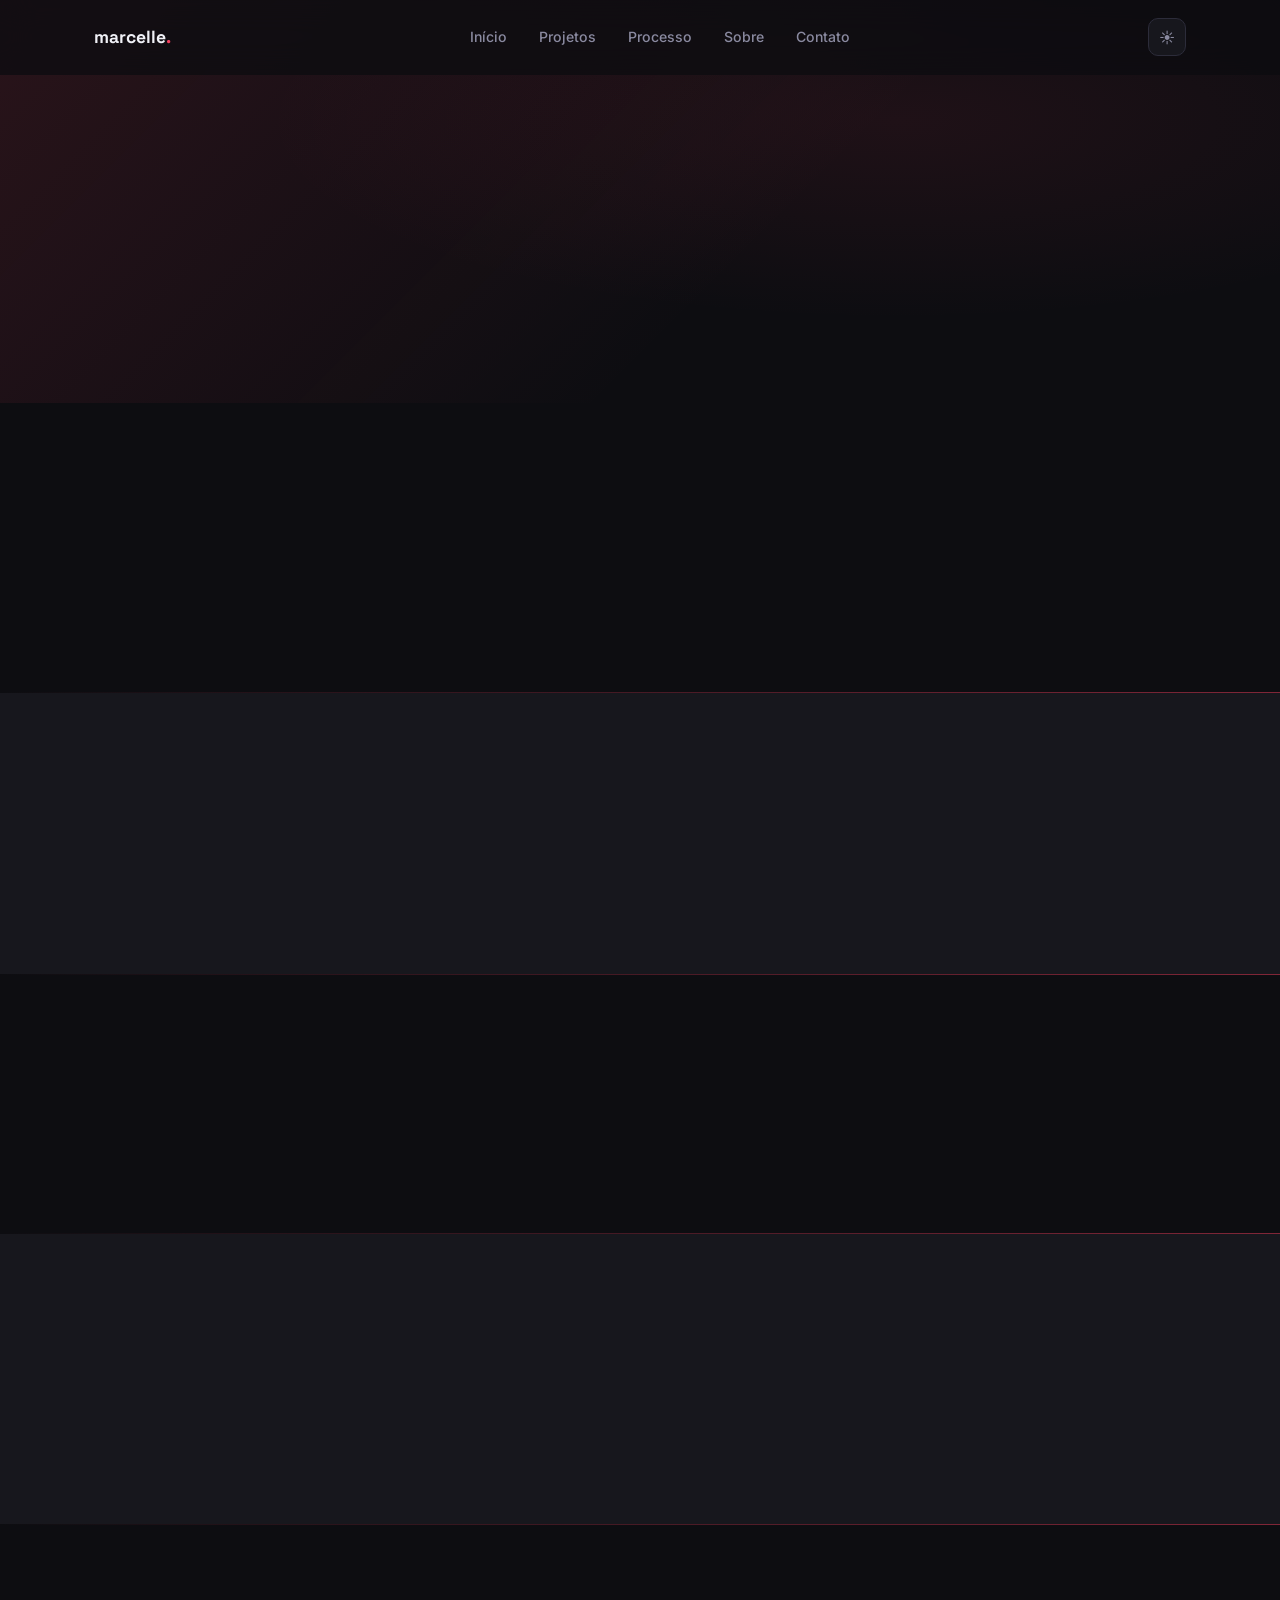
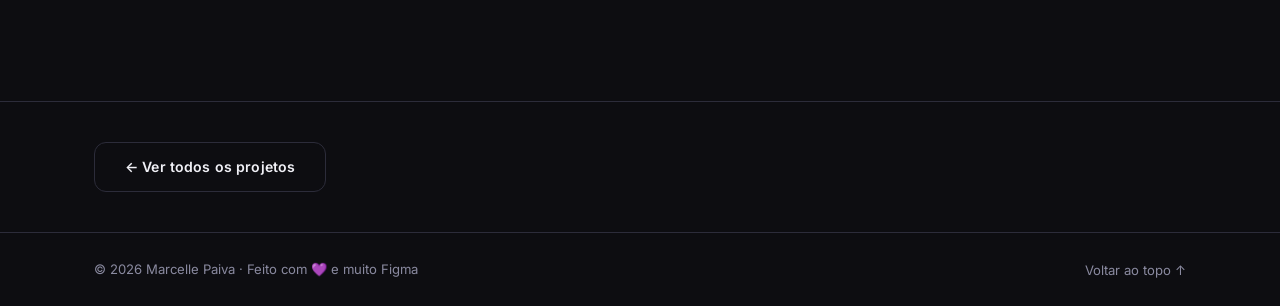
==== projeto.html @ a9ca5084 "Add files via upload" ====
<!DOCTYPE html>
<html lang="pt-BR" data-theme="dark">
<head>
  <meta charset="UTF-8" />
  <meta name="viewport" content="width=device-width, initial-scale=1.0" />
  <title>Projeto — Marcelle Paiva</title>
  <meta name="description" content="Estudo de caso detalhado por Marcelle Paiva, UX/UI Designer." />
  <link rel="stylesheet" href="style.css" />
  <link rel="stylesheet" href="projeto.css" />
</head>
<body>

<!-- ======= HEADER ======= -->
<header id="header">
  <div class="container">
    <div class="nav-inner">
      <a href="index.html" class="nav-logo">marcelle<span>.</span></a>
      <ul class="nav-links">
        <li><a href="index.html#inicio">Início</a></li>
        <li><a href="index.html#projetos">Projetos</a></li>
        <li><a href="index.html#processo">Processo</a></li>
        <li><a href="index.html#sobre">Sobre</a></li>
        <li><a href="index.html#contato">Contato</a></li>
      </ul>
      <div class="nav-right">
        <button class="theme-toggle" id="theme-toggle" aria-label="Alternar tema">
          <span id="theme-icon">☀️</span>
        </button>
        <button class="nav-hamburger" id="nav-hamburger" aria-label="Menu">☰</button>
      </div>
    </div>
    <nav class="nav-mobile" id="nav-mobile" aria-label="Menu mobile">
      <a href="index.html#inicio">Início</a>
      <a href="index.html#projetos">Projetos</a>
      <a href="index.html#processo">Processo</a>
      <a href="index.html#sobre">Sobre</a>
      <a href="index.html#contato">Contato</a>
    </nav>
  </div>
</header>

<!-- ======= PAGE CONTENT ======= -->
<main id="projeto-main">

  <!-- 1. COVER — título + galeria de telas em destaque -->
  <section id="proj-cover" class="proj-cover">
    <div class="proj-cover-bg" id="proj-cover-bg"></div>
    <div class="container proj-cover-inner">
      <a href="index.html#projetos" class="proj-back fade-in" id="proj-back">
        <span>←</span> Voltar aos projetos
      </a>
      <span class="section-tag fade-in d1" id="proj-category"></span>
      <h1 class="proj-title fade-in d2" id="proj-title"></h1>
      <p class="proj-tagline fade-in d3" id="proj-tagline"></p>
    </div>
    <!-- Carrossel de telas no lugar da capa -->
    <div class="proj-cover-solution fade-in d3" id="proj-cover-solution">
      <!-- solution gallery injected here by JS -->
    </div>
  </section>

  <!-- 2. RESULTADO & IMPACTO (resumo com métricas) -->
  <section class="proj-impact">
    <div class="container">
      <div class="impact-card fade-in">
        <span class="impact-label">✦ Resultado &amp; Impacto</span>
        <p class="impact-text" id="proj-impact"></p>
        <div class="impact-metrics" id="proj-metrics"></div>
        <div id="proj-figma-top" class="impact-figma-btn-wrap" style="display:none;"></div>
      </div>
    </div>
  </section>

  <!-- DIVIDER -->
  <div class="divider"></div>

  <!-- 3. MELHORIAS ALCANÇADAS (resultados detalhados) -->
  <section class="proj-results">
    <div class="container">
      <span class="section-tag fade-in">✦ Resultados</span>
      <h2 class="section-title fade-in d1">Melhorias Alcançadas</h2>
      <div class="results-list" id="proj-results-list">
        <!-- items injected by JS -->
      </div>
    </div>
  </section>

  <!-- DIVIDER -->
  <div class="divider"></div>

  <!-- 4. CONTEXTO + PROBLEMA + OBJETIVO -->
  <section class="proj-overview">
    <div class="container proj-overview-grid">

      <div class="proj-block fade-in">
        <span class="proj-block-label">🧭 Contexto</span>
        <p class="proj-block-text" id="proj-context"></p>
      </div>

      <div class="proj-block fade-in d1">
        <span class="proj-block-label">⚠️ Problema</span>
        <p class="proj-block-text" id="proj-problem"></p>
      </div>

      <div class="proj-block fade-in d2">
        <span class="proj-block-label">🎯 Objetivo</span>
        <p class="proj-block-text" id="proj-objective"></p>
      </div>

    </div>
  </section>

  <!-- DIVIDER -->
  <div class="divider"></div>

  <!-- 5. PROCESSO -->
  <section class="proj-process">
    <div class="container">
      <span class="section-tag fade-in">✦ Processo</span>
      <h2 class="section-title fade-in d1">Passo a Passo</h2>
      <div class="process-steps" id="proj-steps">
        <!-- steps injected by JS -->
      </div>
    </div>
  </section>

  <!-- DIVIDER -->
  <div class="divider"></div>

  <!-- 6. APRENDIZADOS (opcional) -->
  <section class="proj-learnings" id="proj-learnings-section" style="display:none">
    <div class="container">
      <span class="section-tag fade-in">✦ Aprendizados</span>
      <h2 class="section-title fade-in d1">O que este projeto me ensinou</h2>
      <div class="learnings-list" id="proj-learnings-list">
        <!-- items injected by JS -->
      </div>
    </div>
  </section>

  <!-- DIVIDER -->
  <div class="divider" id="proj-learnings-divider" style="display:none"></div>

  <!-- 7. FERRAMENTAS + LINK EXTERNO -->
  <section class="proj-footer-row">
    <div class="container proj-footer-inner">
      <div class="proj-tools-wrap fade-in">
        <span class="proj-block-label">🛠️ Ferramentas</span>
        <div class="proj-tools" id="proj-tools"></div>
      </div>
      <div class="proj-cta-wrap fade-in d1" id="proj-cta-wrap">
        <!-- external link injected by JS -->
      </div>
    </div>
  </section>

  <!-- NAVIGATION BETWEEN PROJECTS -->
  <section class="proj-nav-row">
    <div class="container proj-nav-inner">
      <a href="index.html#projetos" class="proj-nav-back btn btn-outline">
        ← Ver todos os projetos
      </a>
      <div class="proj-nav-others" id="proj-nav-others">
        <!-- other project links injected by JS -->
      </div>
    </div>
  </section>

</main>

<!-- ======= FOOTER ======= -->
<footer>
  <div class="container">
    <div class="footer-inner">
      <span class="footer-text">© 2026 Marcelle Paiva · Feito com 💜 e muito Figma</span>
      <button class="back-top" id="back-top">Voltar ao topo ↑</button>
    </div>
  </div>
</footer>

<script src="script.js"></script>
<script src="projeto.js"></script>
</body>
</html>
---- style.css ----
/* =============================================
   PORTFOLIO UX/UI — style.css
   ============================================= */
@import url('https://fonts.googleapis.com/css2?family=Inter:wght@300;400;500;600&family=Space+Grotesk:wght@500;600;700&display=swap');

/* === TOKENS === */
:root {
  --accent: #F43F5E;
  --accent-h: #FB7185;
  --font-body: 'Inter', sans-serif;
  --font-head: 'Space Grotesk', sans-serif;
  --ease: 0.3s ease;
}
[data-theme="dark"] {
  --bg: #0D0D11; --surface: #17171D; --surface2: #1F1F28;
  --border: #2C2C3A; --text: #F0F0F6; --muted: #8A8AA0; --subtle: #56566E;
}
[data-theme="light"] {
  --bg: #F7F7FA; --surface: #FFFFFF; --surface2: #EDEDF3;
  --border: #E0E0EC; --text: #111118; --muted: #5C5C74; --subtle: #9898B0;
}

/* === RESET === */
*,*::before,*::after { margin:0; padding:0; box-sizing:border-box; }
html { scroll-behavior:smooth; }
body { font-family:var(--font-body); background:var(--bg); color:var(--text); line-height:1.6; overflow-x:hidden; transition:background var(--ease),color var(--ease); }
img { max-width:100%; display:block; }
a { color:inherit; text-decoration:none; }
button { cursor:pointer; border:none; background:none; font-family:inherit; }
h1,h2,h3,h4 { font-family:var(--font-head); letter-spacing:-0.02em; line-height:1.15; }

/* === UTILITIES === */
.container { max-width:1140px; margin:0 auto; padding:0 24px; }
.section-tag { font-size:.72rem; font-weight:600; letter-spacing:.12em; text-transform:uppercase; color:var(--accent); display:block; margin-bottom:10px; }
.section-title { font-size:clamp(1.8rem,3.5vw,2.6rem); font-weight:700; margin-bottom:14px; }
.section-desc { color:var(--muted); font-size:1rem; line-height:1.8; max-width:500px; }

.btn { display:inline-flex; align-items:center; gap:8px; padding:13px 30px; border-radius:12px; font-size:.88rem; font-weight:600; transition:all var(--ease); font-family:var(--font-body); border:none; cursor:pointer; letter-spacing:.01em; }
.btn-primary { background:var(--accent); color:#fff; box-shadow:0 4px 18px rgba(244,63,94,.3); }
.btn-primary:hover { background:var(--accent-h); transform:translateY(-3px); box-shadow:0 10px 30px rgba(244,63,94,.45); }
.btn-primary:active { transform:translateY(-1px); box-shadow:0 4px 12px rgba(244,63,94,.3); }
.btn-outline { background:transparent; color:var(--text); border:1.5px solid var(--border); }
.btn-outline:hover { border-color:var(--accent); color:var(--accent); transform:translateY(-3px); background:rgba(244,63,94,.05); }
.btn-outline:active { transform:translateY(-1px); }

/* === HEADER === */
header { position:fixed; top:0; left:0; right:0; z-index:100; padding:18px 0; background:rgba(13,13,17,.75); backdrop-filter:blur(16px); border-bottom:1px solid transparent; transition:all var(--ease); }
[data-theme="light"] header { background:rgba(247,247,250,.85); }
header.scrolled { border-bottom-color:var(--border); padding:13px 0; }
.nav-inner { display:flex; align-items:center; justify-content:space-between; }
.nav-logo { font-family:var(--font-head); font-size:1.1rem; font-weight:700; }
.nav-logo span { color:var(--accent); }
.nav-links { list-style:none; display:flex; gap:32px; }
.nav-links a { font-size:.88rem; color:var(--muted); font-weight:500; position:relative; transition:color var(--ease); }
.nav-links a::after { content:''; position:absolute; bottom:-4px; left:0; right:0; height:1.5px; background:var(--accent); transform:scaleX(0); transition:transform .25s ease; }
.nav-links a:hover,.nav-links a.active { color:var(--text); }
.nav-links a:hover::after,.nav-links a.active::after { transform:scaleX(1); }
.nav-right { display:flex; align-items:center; gap:10px; }
.theme-toggle { width:38px; height:38px; border-radius:10px; background:var(--surface); border:1.5px solid var(--border); color:var(--muted); display:flex; align-items:center; justify-content:center; font-size:.95rem; transition:all var(--ease); }
.theme-toggle:hover { border-color:var(--accent); color:var(--accent); transform:rotate(20deg); }
.nav-hamburger { display:none; width:38px; height:38px; border-radius:10px; background:var(--surface); border:1.5px solid var(--border); color:var(--text); align-items:center; justify-content:center; font-size:1rem; }
.nav-mobile { display:none; flex-direction:column; gap:4px; padding:12px 24px 18px; border-top:1px solid var(--border); margin-top:12px; }
.nav-mobile.open { display:flex; }
.nav-mobile a { padding:10px 14px; border-radius:8px; color:var(--muted); font-size:.88rem; font-weight:500; transition:all var(--ease); }
.nav-mobile a:hover { background:var(--surface); color:var(--text); }

/* === HERO === */
#inicio { min-height:100vh; display:flex; align-items:center; padding:120px 0 80px; position:relative; overflow:hidden; }
.hero-glow { position:absolute; width:700px; height:700px; border-radius:50%; background:radial-gradient(circle,rgba(244,63,94,.07) 0%,transparent 70%); top:50%; left:50%; transform:translate(-50%,-50%); pointer-events:none; }

/* Hero two-column layout */
.hero-layout { display:flex; align-items:center; justify-content:space-between; gap:48px; }
.hero-content { flex:1; }

/* Circular profile photo in hero */
.hero-photo-wrap { flex-shrink:0; display:flex; align-items:center; justify-content:center; }
.hero-photo-ring {
  padding:4px;
  border-radius:50%;
  background:linear-gradient(135deg, var(--accent), #BE123C, #FCA5A5);
  box-shadow:0 0 40px rgba(244,63,94,.3);
  animation:ring-pulse 3s ease-in-out infinite;
}
@keyframes ring-pulse {
  0%,100%{box-shadow:0 0 30px rgba(244,63,94,.25)}
  50%{box-shadow:0 0 55px rgba(244,63,94,.45)}
}
.hero-photo {
  width:280px; height:280px;
  border-radius:50%;
  overflow:hidden;
  background:var(--surface2);
  border:4px solid var(--bg);
  display:flex; align-items:center; justify-content:center;
}
.hero-photo img { width:100%; height:100%; object-fit:cover; object-position:center top; display:block; }
.photo-fallback {
  width:100%; height:100%;
  background:linear-gradient(135deg,var(--accent),#BE123C);
  display:flex; align-items:center; justify-content:center;
  font-family:var(--font-head); font-size:3rem; font-weight:700; color:#fff;
}

.hero-badge { display:inline-flex; align-items:center; gap:8px; background:var(--surface); border:1.5px solid var(--border); border-radius:50px; padding:6px 16px 6px 10px; font-size:.78rem; color:var(--muted); margin-bottom:28px; }
.hero-dot { width:8px; height:8px; border-radius:50%; background:#22C55E; flex-shrink:0; animation:pulse-g 2s infinite; }
@keyframes pulse-g { 0%,100%{box-shadow:0 0 0 0 rgba(34,197,94,.4)}50%{box-shadow:0 0 0 6px rgba(34,197,94,0)} }
.hero-title { font-size:clamp(2.4rem,5vw,4.4rem); font-weight:700; line-height:1.06; margin-bottom:12px; letter-spacing:-0.03em; }
.hero-title .hi { color:var(--accent); background:linear-gradient(135deg,var(--accent),#FCA5A5); -webkit-background-clip:text; -webkit-text-fill-color:transparent; background-clip:text; }
.hero-role { font-size:.95rem; color:var(--muted); margin-bottom:16px; display:flex; align-items:center; gap:8px; flex-wrap:wrap; }
.role-sep { color:var(--accent); }
.hero-desc { color:var(--muted); font-size:1rem; line-height:1.85; max-width:480px; margin-bottom:22px; }
/* Hero skill tags */
.hero-tags { display:flex; gap:8px; flex-wrap:wrap; margin-bottom:32px; }
.hero-tag { background:rgba(244,63,94,.1); border:1px solid rgba(244,63,94,.25); color:var(--accent); font-size:.75rem; font-weight:600; padding:5px 14px; border-radius:50px; letter-spacing:.02em; transition:all var(--ease); }
.hero-tag:hover { background:rgba(244,63,94,.2); transform:translateY(-1px); }
.hero-actions { display:flex; gap:12px; flex-wrap:wrap; }
.hero-scroll { position:absolute; bottom:36px; left:50%; transform:translateX(-50%); display:flex; flex-direction:column; align-items:center; gap:6px; color:var(--subtle); font-size:.7rem; letter-spacing:.1em; text-transform:uppercase; animation:bob 2s infinite; }
@keyframes bob { 0%,100%{transform:translateX(-50%) translateY(0)}50%{transform:translateX(-50%) translateY(8px)} }

/* === PROJECTS === */
#projetos { padding:100px 0; }
.projects-header { display:flex; align-items:flex-end; justify-content:space-between; flex-wrap:wrap; gap:20px; margin-bottom:56px; }
.projects-grid { display:grid; grid-template-columns:repeat(auto-fill,minmax(320px,1fr)); gap:22px; }

/* Empty state */
.projects-empty { text-align:center; padding:80px 32px; background:var(--surface); border:2px dashed rgba(244,63,94,.25); border-radius:24px; transition:border-color var(--ease); }
.projects-empty:hover { border-color:rgba(244,63,94,.5); }
.empty-icon { font-size:3.5rem; margin-bottom:24px; display:block; animation:float-icon 3s ease-in-out infinite; }
@keyframes float-icon { 0%,100%{transform:translateY(0)}50%{transform:translateY(-8px)} }
.empty-title { font-family:var(--font-head); font-size:1.05rem; font-weight:600; color:var(--text); margin-bottom:10px; line-height:1.5; }
.empty-sub { color:var(--muted); font-size:.88rem; }

.project-card { background:var(--surface); border:1.5px solid var(--border); border-radius:20px; overflow:hidden; cursor:pointer; transition:transform .3s ease,border-color .3s,box-shadow .3s; }
.project-card:hover { transform:translateY(-6px); border-color:var(--accent); box-shadow:0 20px 50px rgba(0,0,0,.25); }

/* === CARD SLIDER (telas do projeto) === */
.card-cover {
  height:240px;
  display:flex;
  align-items:center;
  justify-content:center;
  position:relative;
  overflow:hidden;
  background:#0a0a0f;
}
.card-slider {
  position:relative;
  width:100%;
  height:100%;
  overflow:hidden;
}
.card-slides-track {
  display:flex;
  height:100%;
  transition: transform .55s cubic-bezier(.4,0,.2,1);
}
.card-slide {
  flex:0 0 100%;
  height:100%;
  display:flex;
  align-items:center;
  justify-content:center;
  background:#0a0a0f;
}
.card-slide img {
  width:100%;
  height:100%;
  object-fit:contain;
  object-position:center;
  display:block;
  transition: transform .5s ease;
}
.project-card:hover .card-slide img { transform:scale(1.04); }
/* Gradient overlay bottom */
.card-slider::after {
  content:'';
  position:absolute;
  inset:0;
  background:linear-gradient(to bottom,transparent 55%,rgba(0,0,0,.45) 100%);
  pointer-events:none;
  z-index:1;
}
/* Navigation dots */
.card-slider-dots {
  position:absolute;
  bottom:12px;
  left:50%;
  transform:translateX(-50%);
  display:flex;
  gap:5px;
  z-index:3;
}
.cs-dot {
  width:5px;
  height:5px;
  border-radius:50%;
  background:rgba(255,255,255,.4);
  transition:all .25s ease;
  cursor:pointer;
}
.cs-dot.active {
  width:18px;
  border-radius:3px;
  background:#fff;
}
/* Prev/Next mini buttons */
.card-slider-btn {
  position:absolute;
  top:50%;
  transform:translateY(-50%);
  z-index:3;
  width:28px;
  height:28px;
  border-radius:50%;
  background:rgba(0,0,0,.55);
  backdrop-filter:blur(6px);
  color:#fff;
  border:1px solid rgba(255,255,255,.15);
  display:flex;
  align-items:center;
  justify-content:center;
  font-size:.85rem;
  opacity:0;
  cursor:pointer;
  transition:opacity .2s ease, background .2s ease;
}
.card-slider-btn.cs-prev { left:10px; }
.card-slider-btn.cs-next { right:10px; }
.project-card:hover .card-slider-btn { opacity:1; }
.card-slider-btn:hover { background:rgba(0,0,0,.8); }
/* Category pill */
.card-cat { position:absolute; top:14px; left:14px; z-index:4; background:rgba(0,0,0,.55); backdrop-filter:blur(8px); color:#fff; font-size:.68rem; font-weight:600; letter-spacing:.08em; text-transform:uppercase; padding:4px 12px; border-radius:50px; }

/* Fallback emoji */
.card-cover-emoji { font-size:4rem; z-index:1; }

.card-body { padding:22px; }
.card-title { font-size:1.15rem; font-weight:700; margin-bottom:8px; }
.card-desc { color:var(--muted); font-size:.85rem; line-height:1.6; margin-bottom:18px; }
.card-footer { display:flex; align-items:center; justify-content:space-between; }
.card-tools { display:flex; gap:5px; flex-wrap:wrap; }
.tool-tag { background:var(--surface2); border:1px solid var(--border); color:var(--muted); font-size:.68rem; padding:3px 9px; border-radius:50px; }
.card-btn { color:var(--accent); font-size:.83rem; font-weight:600; display:flex; align-items:center; gap:4px; transition:gap .2s; background:none; border:none; cursor:pointer; font-family:var(--font-body); }
.card-btn:hover { gap:8px; }

/* === MODAL === */
.modal-overlay { position:fixed; inset:0; z-index:200; background:rgba(0,0,0,.7); backdrop-filter:blur(8px); display:flex; align-items:flex-start; justify-content:center; padding:40px 24px; opacity:0; visibility:hidden; transition:all .3s; overflow-y:auto; }
.modal-overlay.open { opacity:1; visibility:visible; }
.modal { background:var(--bg); border:1.5px solid var(--border); border-radius:24px; width:100%; max-width:840px; transform:translateY(20px); transition:transform .3s; overflow:hidden; }
.modal-overlay.open .modal { transform:translateY(0); }
.modal-head { padding:28px 34px 0; display:flex; align-items:flex-start; justify-content:space-between; gap:16px; }
.modal-close { width:34px; height:34px; border-radius:10px; background:var(--surface); border:1.5px solid var(--border); color:var(--muted); display:flex; align-items:center; justify-content:center; cursor:pointer; flex-shrink:0; transition:all var(--ease); }
.modal-close:hover { border-color:var(--accent); color:var(--accent); }
.modal-cat { font-size:.7rem; font-weight:600; letter-spacing:.1em; text-transform:uppercase; color:var(--accent); margin-bottom:6px; }
.modal-title { font-size:clamp(1.4rem,3vw,2rem); font-weight:700; margin-bottom:6px; }
.modal-tagline { color:var(--muted); font-size:.92rem; }
.modal-gallery {
  margin: 24px auto;
  width: fit-content;
  max-width: 360px;
  min-width: 220px;
  border-radius: 28px;
  overflow: hidden;
  background: #0a0a0f;
  aspect-ratio: 9/19;
  max-height: 68vh;
  position: relative;
  border: 2px solid rgba(255,255,255,.08);
  box-shadow: 0 0 0 8px rgba(0,0,0,.35), 0 24px 60px rgba(0,0,0,.5);
}
.g-slide { display:none; width:100%; height:100%; align-items:center; justify-content:center; }
.g-slide.active { display:flex; }
.g-slide img { width:100%; height:100%; object-fit:contain; object-position:center; }
.g-placeholder { display:flex; flex-direction:column; align-items:center; justify-content:center; gap:10px; color:var(--muted); font-size:3rem; width:100%; height:100%; }
.g-placeholder p { font-size:.82rem; font-family:var(--font-body); }

/* Modal gallery wrapper — contém botões laterais + phone mockup */
.modal-gallery-wrap {
  display: flex;
  align-items: center;
  justify-content: center;
  gap: 16px;
  padding: 16px 20px 8px;
  position: relative;
}
.g-nav { display:flex; gap:6px; justify-content:center; margin-bottom:16px; }
.g-dot { width:6px; height:6px; border-radius:50%; background:rgba(255,255,255,.35); cursor:pointer; transition:all .2s; }
.g-dot.active { width:20px; border-radius:3px; background:var(--accent); }
.g-btn {
  flex-shrink: 0;
  width:40px; height:40px;
  border-radius:50%;
  background:var(--surface2);
  border: 1.5px solid var(--border);
  color:var(--text);
  display:flex; align-items:center; justify-content:center;
  cursor:pointer;
  font-size:1.25rem;
  transition:background .2s, border-color .2s, color .2s;
  position: static;
  transform: none;
}
.g-btn:hover { background:var(--accent); border-color:var(--accent); color:#fff; }
.g-prev {} .g-next {}
.modal-body { padding:0 34px 34px; }
.modal-grid { display:grid; grid-template-columns:1fr 1fr; gap:16px; }
.m-section { background:var(--surface); border:1.5px solid var(--border); border-radius:14px; padding:20px; }
.m-section.full { grid-column:1/-1; }
.m-label { font-size:.68rem; font-weight:600; letter-spacing:.1em; text-transform:uppercase; color:var(--accent); margin-bottom:8px; }
.m-text { color:var(--muted); font-size:.88rem; line-height:1.7; }
.m-tools { display:flex; gap:8px; flex-wrap:wrap; }
.m-tool { background:var(--surface2); border:1.5px solid var(--border); border-radius:8px; padding:5px 14px; font-size:.8rem; font-weight:500; }
.m-metrics { display:flex; gap:12px; flex-wrap:wrap; }
.metric { flex:1; min-width:100px; background:rgba(244,63,94,.08); border:1.5px solid rgba(244,63,94,.2); border-radius:12px; padding:14px; text-align:center; }
.metric-num { font-family:var(--font-head); font-size:1.5rem; font-weight:700; color:var(--accent); display:block; }
.metric-label { font-size:.72rem; color:var(--muted); margin-top:4px; display:block; }

/* === PROCESSO === */
#processo { padding:100px 0; }
.processo-header { margin-bottom:56px; }
.processo-grid { display:grid; grid-template-columns:repeat(auto-fit,minmax(200px,1fr)); gap:20px; }
.processo-card {
  background:var(--surface);
  border:1.5px solid var(--border);
  border-radius:20px;
  padding:28px 24px;
  position:relative;
  overflow:hidden;
  transition:transform var(--ease),border-color var(--ease),box-shadow var(--ease);
}
.processo-card::before {
  content:'';
  position:absolute;
  top:0; left:0; right:0;
  height:2px;
  background:linear-gradient(90deg,var(--accent),#FCA5A5);
  transform:scaleX(0);
  transform-origin:left;
  transition:transform .4s ease;
}
.processo-card:hover { transform:translateY(-6px); border-color:rgba(244,63,94,.4); box-shadow:0 16px 40px rgba(0,0,0,.2); }
.processo-card:hover::before { transform:scaleX(1); }
.processo-num { font-family:var(--font-head); font-size:2.2rem; font-weight:700; color:rgba(244,63,94,.18); line-height:1; margin-bottom:14px; }
.processo-icon { font-size:1.6rem; margin-bottom:12px; display:block; }
.processo-title { font-size:1rem; font-weight:700; color:var(--text); margin-bottom:8px; }
.processo-desc { color:var(--muted); font-size:.85rem; line-height:1.7; }

/* === ABOUT === */
#sobre { padding:100px 0; background:var(--surface); }
.about-grid { display:grid; grid-template-columns:1fr 1.3fr; gap:72px; align-items:center; }
.about-img-wrap { position:relative; }
.about-avatar { width:100%; max-width:340px; aspect-ratio:4/5; border-radius:22px; overflow:hidden; background:linear-gradient(135deg,var(--surface2),var(--bg)); display:flex; align-items:center; justify-content:center; font-size:7rem; }
.about-avatar img { width:100%; height:100%; object-fit:cover; object-position:center top; display:block; }
.about-avatar-fallback { width:100%; height:100%; background:linear-gradient(135deg,var(--accent),#BE123C); display:flex; align-items:center; justify-content:center; font-family:var(--font-head); font-size:3rem; font-weight:700; color:#fff; }
.about-badge { position:absolute; bottom:-14px; right:-14px; background:var(--accent); color:#fff; border-radius:14px; padding:14px 18px; font-family:var(--font-head); font-size:.85rem; font-weight:700; box-shadow:0 10px 28px rgba(244,63,94,.3); text-align:center; }
.about-badge big { font-size:1.4rem; display:block; }
.about-text p { color:var(--muted); line-height:1.85; margin-bottom:16px; font-size:.97rem; }
.about-title .hi { color:var(--accent); }
/* Skill chips */
.skills-title { font-size:.8rem; font-weight:600; letter-spacing:.08em; text-transform:uppercase; color:var(--muted); margin:32px 0 14px; }
.skill-chips { display:flex; flex-wrap:wrap; gap:10px; }
.chip {
  background:var(--bg);
  border:1.5px solid var(--border);
  color:var(--text);
  font-size:.82rem;
  font-weight:500;
  padding:8px 16px;
  border-radius:50px;
  transition:all var(--ease);
  cursor:default;
}
.chip:hover { border-color:var(--accent); color:var(--accent); background:rgba(244,63,94,.06); transform:translateY(-2px); box-shadow:0 4px 14px rgba(244,63,94,.1); }

/* === CONTACT === */
/* c-arrow transition */
.c-arrow { transition:transform var(--ease); margin-left:auto; color:var(--muted); }
.contact-link:hover .c-arrow { transform:translateX(4px); color:var(--accent); }
#contato { padding:100px 0; text-align:center; }
.contact-wrap { max-width:560px; margin:0 auto; }
.contact-card { background:var(--surface); border:1.5px solid var(--border); border-radius:24px; padding:48px 40px; margin-top:48px; box-shadow:0 8px 40px rgba(0,0,0,.08); }
.contact-links { display:flex; flex-direction:column; gap:12px; margin-bottom:28px; }
.contact-link { display:flex; align-items:center; gap:14px; padding:16px 20px; background:var(--bg); border:1.5px solid var(--border); border-radius:14px; font-size:.88rem; font-weight:500; transition:all var(--ease); color:var(--text); }
.contact-link:hover { border-color:var(--accent); color:var(--accent); transform:translateY(-3px); box-shadow:0 6px 22px rgba(244,63,94,.14); }
.c-icon { width:38px; height:38px; border-radius:10px; background:rgba(244,63,94,.1); border:1.5px solid rgba(244,63,94,.2); display:flex; align-items:center; justify-content:center; font-size:1rem; flex-shrink:0; }
.c-label { display:block; font-size:.68rem; color:var(--muted); text-transform:uppercase; letter-spacing:.08em; margin-bottom:2px; }
.c-value { flex:1; text-align:left; }
.contact-sep { height:1px; background:var(--border); margin-bottom:28px; }

/* === FOOTER === */
footer { border-top:1px solid var(--border); padding:26px 0; }
.footer-inner { display:flex; align-items:center; justify-content:space-between; flex-wrap:wrap; gap:14px; }
.footer-text { color:var(--muted); font-size:.82rem; }
.back-top { font-size:.82rem; color:var(--muted); display:flex; align-items:center; gap:6px; transition:color var(--ease); background:none; border:none; font-family:var(--font-body); cursor:pointer; }
.back-top:hover { color:var(--accent); }

/* === ANIMATIONS === */
.fade-in { opacity:0; transform:translateY(22px); transition:opacity .7s ease,transform .7s ease; }
.fade-in.visible { opacity:1; transform:translateY(0); }
.d1{transition-delay:.1s}.d2{transition-delay:.2s}.d3{transition-delay:.3s}.d4{transition-delay:.4s}

/* =============================================
   MICROINTERAÇÕES & ANIMAÇÕES ADICIONAIS
   ============================================= */

/* --- 1. BOTÕES — Scale + Glow aprimorado --- */
.btn {
  position: relative;
  overflow: hidden;
}
/* Ripple effect nos botões */
.btn::before {
  content: '';
  position: absolute;
  inset: 0;
  background: rgba(255,255,255,0.08);
  opacity: 0;
  transform: scale(0.85);
  transition: opacity .3s ease, transform .35s ease;
  border-radius: inherit;
  pointer-events: none;
}
.btn:hover::before { opacity: 1; transform: scale(1); }
.btn:active { transform: scale(0.97) translateY(0) !important; }

/* Botão primário — lift suave sem pulsação irritante */
.btn-primary {
  transition: background .25s ease, transform .3s ease,
              box-shadow .3s ease, color var(--ease);
}
.btn-primary:hover {
  transform: translateY(-3px);
  box-shadow: 0 10px 32px rgba(244,63,94,.45);
}
.btn-primary:active { animation: none; }

/* Botão outline — lift suave */
.btn-outline {
  transition: border-color var(--ease), color var(--ease), background var(--ease),
              transform .3s ease, box-shadow var(--ease);
}
.btn-outline:hover {
  transform: translateY(-3px);
  box-shadow: 0 8px 20px rgba(244,63,94,.12);
}

/* --- 2. CARDS DE PROJETO — Elevação suave --- */
.project-card {
  transition: transform .35s ease,
              border-color .3s ease, box-shadow .35s ease;
}
.project-card:hover {
  transform: translateY(-8px);
  box-shadow: 0 20px 50px rgba(0,0,0,.25), 0 0 0 1px rgba(244,63,94,.2);
}

/* Seta do card se move ao hover */
.project-card:hover .card-btn { gap: 10px; }
.card-btn {
  transition: gap .25s ease, color .25s ease;
}
.card-btn span {
  display: inline-block;
  transition: transform .25s ease;
}
.project-card:hover .card-btn span { transform: translateX(3px); }

/* --- 3. LINKS DO MENU — Underline animado já existe, reforçando --- */
.nav-links a {
  transition: color .25s ease;
}
.nav-links a::after {
  transform-origin: left center;
  transition: transform .3s cubic-bezier(.25,.46,.45,.94);
}

/* Logo — leve pulse ao hover */
.nav-logo {
  transition: opacity .25s ease, transform .25s ease;
}
.nav-logo:hover { opacity: .85; transform: scale(1.04); }

/* Theme toggle — rotação suave no hover */
.theme-toggle {
  transition: border-color var(--ease), color var(--ease),
              transform .35s ease, background var(--ease);
}
.theme-toggle:hover { transform: rotate(15deg) scale(1.08); }

/* --- 4. FOTO DE PERFIL — Zoom + Brilho suave --- */
.hero-photo img {
  transition: transform .5s cubic-bezier(.25,.46,.45,.94), filter .5s ease;
  filter: brightness(1);
}
.hero-photo-wrap:hover .hero-photo img {
  transform: scale(1.07);
  filter: brightness(1.08) saturate(1.1);
}

/* Anel pulsante reforçado ao hover da foto */
.hero-photo-wrap:hover .hero-photo-ring {
  box-shadow: 0 0 60px rgba(244,63,94,.55), 0 0 24px rgba(244,63,94,.3);
  transition: box-shadow .4s ease;
}

/* Fallback (iniciais MP) também tem efeito */
.hero-photo-wrap:hover .photo-fallback {
  filter: brightness(1.12);
  transition: filter .4s ease;
}

/* --- 5. SCROLL INDICATOR — Bounce aprimorado --- */
.hero-scroll {
  animation: bob-smooth 2.2s cubic-bezier(.45,0,.55,1) infinite;
  transition: opacity .3s ease;
}
.hero-scroll:hover { opacity: .7; }

@keyframes bob-smooth {
  0%   { transform: translateX(-50%) translateY(0);   opacity: .9; }
  45%  { transform: translateX(-50%) translateY(9px);  opacity: 1; }
  55%  { transform: translateX(-50%) translateY(9px);  opacity: 1; }
  100% { transform: translateX(-50%) translateY(0);   opacity: .9; }
}

/* A seta do scroll também pisca */
.hero-scroll span:last-child {
  display: inline-block;
  animation: arrow-bounce .9s ease-in-out infinite alternate;
}
@keyframes arrow-bounce {
  from { transform: translateY(0); }
  to   { transform: translateY(4px); }
}

/* --- 6. PROCESSO CARDS — Hover com ícone flutuante --- */
.processo-card {
  transition: transform .35s ease,
              border-color .3s ease, box-shadow .35s ease;
}
.processo-card:hover { transform: translateY(-6px); }
.processo-icon {
  display: inline-block;
  transition: transform .3s ease;
}
.processo-card:hover .processo-icon { transform: scale(1.15) rotate(-4deg); }

/* --- 7. CONTACT LINKS — translateX já existe, adicionando ícone --- */
.c-icon {
  transition: transform .3s cubic-bezier(.34,1.56,.64,1),
              background var(--ease), border-color var(--ease);
}
.contact-link:hover .c-icon {
  transform: scale(1.15) rotate(-5deg);
  background: rgba(244,63,94,.2);
  border-color: rgba(244,63,94,.4);
}

/* --- 8. SKILL CHIPS & HERO TAGS — Hover suave sem bounce excessivo --- */
.chip, .hero-tag {
  transition: all .25s ease;
}
.chip:hover     { transform: translateY(-2px); }
.hero-tag:hover { transform: translateY(-2px); }

/* --- 9. ABOUT AVATAR — Efeito de elevação suave --- */
.about-avatar {
  transition: transform .4s ease, box-shadow .4s ease;
  box-shadow: 0 8px 32px rgba(0,0,0,.12);
}
.about-img-wrap:hover .about-avatar {
  transform: translateY(-5px);
  box-shadow: 0 18px 44px rgba(244,63,94,.15), 0 8px 24px rgba(0,0,0,.12);
}
.about-avatar img {
  transition: filter .4s ease;
}
.about-img-wrap:hover .about-avatar img { filter: brightness(1.04) saturate(1.06); }

/* About badge — animação de aparecimento contínua leve */
.about-badge {
  animation: badge-float 3.5s ease-in-out infinite;
}
@keyframes badge-float {
  0%,100% { transform: translateY(0); }
  50%     { transform: translateY(-5px); }
}

/* --- 10. SECTION TAG — Aparecimento com brilho --- */
.section-tag {
  position: relative;
  display: inline-block;
}
.section-tag::before {
  content: '';
  position: absolute;
  inset: -2px -6px;
  border-radius: 4px;
  background: rgba(244,63,94,.06);
  transform: scaleX(0);
  transform-origin: left;
  transition: transform .4s ease;
}
.fade-in.visible .section-tag::before { transform: scaleX(1); }

/* --- 11. DIVIDER — Brilho animado ao scroll --- */
.divider {
  height: 1px;
  background: linear-gradient(90deg,
    transparent 0%,
    rgba(244,63,94,.3) 30%,
    rgba(244,63,94,.5) 50%,
    rgba(244,63,94,.3) 70%,
    transparent 100%);
  background-size: 200% 100%;
  animation: divider-shimmer 4s linear infinite;
}
@keyframes divider-shimmer {
  0%   { background-position: 200% center; }
  100% { background-position: -200% center; }
}

/* --- 12. BACK TO TOP — Bounce no hover --- */
.back-top {
  transition: color var(--ease), transform .3s cubic-bezier(.34,1.56,.64,1);
}
.back-top:hover { transform: translateY(-3px); }

/* --- 13. MODAL — Entrada mais elegante --- */
.modal {
  transition: transform .35s cubic-bezier(.34,1.56,.64,1), opacity .3s ease;
}
.modal-overlay.open .modal { transform: translateY(0) scale(1); }
.modal { transform: translateY(30px) scale(0.97); }

/* --- 14. HERO — Glow do fundo animado --- */
.hero-glow {
  animation: glow-drift 8s ease-in-out infinite alternate;
}
@keyframes glow-drift {
  0%   { transform: translate(-50%,-50%) scale(1); opacity: .7; }
  50%  { transform: translate(-48%,-52%) scale(1.1); opacity: 1; }
  100% { transform: translate(-52%,-50%) scale(0.95); opacity: .8; }
}

/* --- 15. REDUCE MOTION — Respeita preferência do sistema --- */
@media (prefers-reduced-motion: reduce) {
  *, *::before, *::after {
    animation-duration: .01ms !important;
    animation-iteration-count: 1 !important;
    transition-duration: .01ms !important;
  }
}

/* === RESPONSIVE === */
@media(max-width:900px){
  .hero-layout{flex-direction:column-reverse;text-align:center;gap:36px}
  .hero-photo-ring{width:auto}
  .hero-photo{width:220px;height:220px}
  .hero-desc{max-width:100%}
  .hero-content{display:flex;flex-direction:column;align-items:center}
  .hero-badge,.hero-role{align-self:center;justify-content:center}
  .hero-tags{justify-content:center}
  .hero-actions{justify-content:center}
  .processo-grid{grid-template-columns:1fr 1fr}
}
@media(max-width:768px){
  .nav-links{display:none}
  .nav-hamburger{display:flex}
  .about-grid{grid-template-columns:1fr;gap:36px}
  .about-avatar{max-width:220px;margin:0 auto}
  .about-badge{right:0;bottom:-10px}
  .modal-grid{grid-template-columns:1fr}
  .modal-head,.modal-body{padding-left:22px;padding-right:22px}
  .modal-gallery{margin:18px 22px}
  .projects-header{flex-direction:column;align-items:flex-start}
  .modal-overlay{padding:20px 14px}
  .m-metrics{flex-direction:column}
  .contact-card{padding:32px 24px}
  .processo-grid{grid-template-columns:1fr}
}
@media(max-width:480px){
  .hero-title{font-size:2.1rem}
  .hero-photo{width:180px;height:180px}
  .hero-actions{flex-direction:column;align-items:center;width:100%}
  .hero-actions .btn{justify-content:center;width:100%}
  .contact-card{padding:28px 20px}
}
---- projeto.css ----
/* =============================================
   PROJETO DETAIL — projeto.css
   Importa tokens e utilitários de style.css
   ============================================= */

/* === COVER === */
.proj-cover {
  position: relative;
  min-height: auto;
  display: flex;
  flex-direction: column;
  justify-content: flex-start;
  padding: 140px 0 0;
  overflow: hidden;
}

.proj-cover-bg {
  position: absolute;
  inset: 0;
  background: linear-gradient(135deg, rgba(244,63,94,.12) 0%, transparent 60%),
              radial-gradient(ellipse at 70% 30%, rgba(244,63,94,.08) 0%, transparent 50%);
  pointer-events: none;
  z-index: 0;
}

.proj-cover-inner {
  position: relative;
  z-index: 2;
  padding-bottom: 48px;
}

.proj-back {
  display: inline-flex;
  align-items: center;
  gap: 8px;
  color: var(--muted);
  font-size: .82rem;
  font-weight: 500;
  margin-bottom: 28px;
  transition: color var(--ease), gap var(--ease);
  letter-spacing: .02em;
}
.proj-back:hover { color: var(--accent); gap: 12px; }

.proj-title {
  font-size: clamp(2.4rem, 5.5vw, 4.8rem);
  font-weight: 700;
  line-height: 1.05;
  letter-spacing: -0.03em;
  margin-bottom: 18px;
  max-width: 760px;
}

.proj-tagline {
  font-size: 1.15rem;
  color: var(--muted);
  max-width: 560px;
  line-height: 1.7;
  margin-bottom: 0;
}

/* Galeria de telas no hero (substitui a capa estática) */
.proj-cover-solution {
  position: relative;
  z-index: 2;
  width: 100%;
  margin-top: 40px;
  padding-bottom: 0;
}

/* A gallery dentro do cover: scroll horizontal com padding/container */
.proj-cover-solution .solution-gallery-outer {
  padding: 0;
  position: relative;
}

.proj-cover-solution .solution-gallery {
  display: flex;
  gap: 16px;
  overflow-x: auto;
  padding: 8px 24px 32px;
  scroll-snap-type: x mandatory;
  -webkit-overflow-scrolling: touch;
  scrollbar-width: thin;
  scrollbar-color: var(--accent) transparent;
}
.proj-cover-solution .solution-gallery::-webkit-scrollbar { height: 4px; }
.proj-cover-solution .solution-gallery::-webkit-scrollbar-track { background: transparent; }
.proj-cover-solution .solution-gallery::-webkit-scrollbar-thumb { background: var(--accent); border-radius: 10px; }

/* Cards de tela dentro do cover — tamanhos menores e padronizados */
.proj-cover-solution .solution-img-wrap {
  flex: 0 0 auto;
  width: clamp(160px, 16vw, 220px);
  aspect-ratio: 9 / 19;
  border-radius: 20px;
  overflow: hidden;
  background: #0a0a0f;
  border: 1.5px solid rgba(255,255,255,.1);
  box-shadow: 0 12px 40px rgba(0,0,0,.4), 0 0 0 1px rgba(244,63,94,.1);
  scroll-snap-align: start;
  transition: transform .35s cubic-bezier(.34,1.56,.64,1), box-shadow .35s ease, border-color .3s;
  cursor: zoom-in;
  position: relative;
}
.proj-cover-solution .solution-img-wrap:hover {
  transform: translateY(-10px) scale(1.03);
  box-shadow: 0 28px 64px rgba(0,0,0,.45), 0 0 0 1px rgba(244,63,94,.35);
  border-color: rgba(244,63,94,.4);
}
.proj-cover-solution .solution-img-wrap img {
  width: 100%;
  height: 100%;
  object-fit: cover;
  object-position: top center;
  display: block;
}

/* Fade nas bordas (esquerda/direita) */
.proj-cover-solution .solution-gallery-outer::before,
.proj-cover-solution .solution-gallery-outer::after {
  content: '';
  position: absolute;
  top: 0; bottom: 0;
  width: 60px;
  pointer-events: none;
  z-index: 2;
}
.proj-cover-solution .solution-gallery-outer::before {
  left: 0;
  background: linear-gradient(to right, var(--bg), transparent);
}
.proj-cover-solution .solution-gallery-outer::after {
  right: 0;
  background: linear-gradient(to left, var(--bg), transparent);
}

/* Hint de deslize */
.proj-cover-solution .solution-scroll-hint {
  text-align: center;
  color: var(--subtle);
  font-size: .75rem;
  letter-spacing: .08em;
  text-transform: uppercase;
  font-weight: 600;
  margin: 0 0 8px;
  opacity: .7;
  transition: opacity .4s ease;
}

/* Placeholder caso sem imagens */
.proj-cover-placeholder {
  width: 100%;
  height: 260px;
  display: flex;
  flex-direction: column;
  align-items: center;
  justify-content: center;
  gap: 16px;
  color: var(--muted);
  font-size: 4rem;
  background: linear-gradient(135deg, var(--surface), var(--surface2));
  border-radius: 24px;
}
.proj-cover-placeholder p {
  font-size: .88rem;
  font-family: var(--font-body);
  color: var(--subtle);
}


/* === IMPACT === */
.proj-impact {
  padding: 64px 0 72px;
}

.impact-card {
  background: linear-gradient(135deg, rgba(244,63,94,.08) 0%, rgba(244,63,94,.03) 100%);
  border: 1.5px solid rgba(244,63,94,.25);
  border-radius: 24px;
  padding: 48px 52px;
  position: relative;
  overflow: hidden;
}
.impact-card::before {
  content: '';
  position: absolute;
  top: 0; left: 0; right: 0;
  height: 3px;
  background: linear-gradient(90deg, var(--accent), #FCA5A5);
}

.impact-label {
  font-size: .72rem;
  font-weight: 700;
  letter-spacing: .14em;
  text-transform: uppercase;
  color: var(--accent);
  display: block;
  margin-bottom: 20px;
}

.impact-text {
  font-size: clamp(1.15rem, 2.5vw, 1.55rem);
  font-family: var(--font-head);
  font-weight: 600;
  line-height: 1.5;
  color: var(--text);
  max-width: 760px;
  margin-bottom: 36px;
}

.impact-metrics {
  display: flex;
  gap: 16px;
  flex-wrap: wrap;
}

.impact-metric {
  flex: 1;
  min-width: 120px;
  background: rgba(244,63,94,.1);
  border: 1.5px solid rgba(244,63,94,.25);
  border-radius: 16px;
  padding: 22px 20px;
  text-align: center;
  transition: transform var(--ease), box-shadow var(--ease);
}
.impact-metric:hover {
  transform: translateY(-4px);
  box-shadow: 0 12px 30px rgba(244,63,94,.2);
}
.impact-metric-num {
  display: block;
  font-family: var(--font-head);
  font-size: 2rem;
  font-weight: 700;
  color: var(--accent);
  line-height: 1.1;
  margin-bottom: 6px;
}
.impact-metric-label {
  font-size: .75rem;
  color: var(--muted);
  letter-spacing: .04em;
  display: block;
}

.impact-figma-btn-wrap {
  margin-top: 40px;
  display: flex;
  flex-direction: column;
  align-items: flex-start;
  gap: 12px;
}

.figma-label {
  font-size: 0.7rem;
  font-weight: 600;
  letter-spacing: 0.12em;
  text-transform: uppercase;
  color: var(--subtle);
  padding-left: 4px;
}


/* === OVERVIEW (Contexto / Problema / Objetivo) === */
.proj-overview { padding: 80px 0; }

.proj-overview-grid {
  display: grid;
  grid-template-columns: repeat(3, 1fr);
  gap: 20px;
}

.proj-block {
  background: var(--surface);
  border: 1.5px solid var(--border);
  border-radius: 20px;
  padding: 32px 28px;
  position: relative;
  overflow: hidden;
  transition: transform var(--ease), border-color var(--ease), box-shadow var(--ease);
}
.proj-block::before {
  content: '';
  position: absolute;
  top: 0; left: 0; right: 0;
  height: 2px;
  background: linear-gradient(90deg, var(--accent), transparent);
  transform: scaleX(0);
  transform-origin: left;
  transition: transform .4s ease;
}
.proj-block:hover { transform: translateY(-5px); border-color: rgba(244,63,94,.35); box-shadow: 0 14px 36px rgba(0,0,0,.15); }
.proj-block:hover::before { transform: scaleX(1); }

.proj-block-label {
  display: block;
  font-size: .72rem;
  font-weight: 700;
  letter-spacing: .12em;
  text-transform: uppercase;
  color: var(--accent);
  margin-bottom: 14px;
}

.proj-block-text {
  color: var(--muted);
  font-size: .92rem;
  line-height: 1.85;
}

/* === PROCESSO === */
.proj-process { padding: 80px 0; background: var(--surface); }

.process-steps {
  display: flex;
  flex-direction: column;
  gap: 0;
  margin-top: 48px;
  position: relative;
}

/* vertical connecting line */
.process-steps::before {
  content: '';
  position: absolute;
  left: 27px;
  top: 28px;
  bottom: 28px;
  width: 2px;
  background: linear-gradient(to bottom, var(--accent), rgba(244,63,94,.1));
  border-radius: 2px;
}

.process-step {
  display: flex;
  gap: 28px;
  position: relative;
  padding-bottom: 48px;
}
.process-step:last-child { padding-bottom: 0; }

.step-number {
  width: 56px;
  height: 56px;
  border-radius: 50%;
  background: var(--bg);
  border: 2px solid var(--accent);
  display: flex;
  align-items: center;
  justify-content: center;
  font-family: var(--font-head);
  font-weight: 700;
  font-size: .85rem;
  color: var(--accent);
  flex-shrink: 0;
  z-index: 1;
  transition: background var(--ease), transform var(--ease);
  box-shadow: 0 0 0 6px var(--surface);
}
.process-step:hover .step-number {
  background: var(--accent);
  color: #fff;
  transform: scale(1.1);
}

.step-content {
  flex: 1;
  padding-top: 12px;
}

.step-title {
  font-family: var(--font-head);
  font-size: 1.05rem;
  font-weight: 700;
  margin-bottom: 10px;
  color: var(--text);
}

.step-desc {
  color: var(--muted);
  font-size: .9rem;
  line-height: 1.8;
  margin-bottom: 18px;
}

.step-images {
  display: grid;
  grid-template-columns: repeat(auto-fill, minmax(240px, 1fr));
  gap: 12px;
  margin-top: 6px;
}
/* Imagem landscape ocupa a linha toda */
.step-images .step-img-wrap--landscape {
  grid-column: 1 / -1;
}

.step-img-wrap {
  border-radius: 14px;
  overflow: hidden;
  aspect-ratio: 9/16;
  background: #0a0a0f;
  border: 1.5px solid var(--border);
  transition: transform var(--ease), box-shadow var(--ease);
}
.step-img-wrap:hover { transform: translateY(-3px); box-shadow: 0 10px 28px rgba(0,0,0,.2); }
.step-img-wrap img { width: 100%; height: 100%; object-fit: contain; object-position: center; }

/* Variante landscape — para imagens de pesquisa, board, etc. */
.step-img-wrap--landscape {
  aspect-ratio: 16 / 9;
  width: 100%;
  max-width: 100%;
  background: #fff;
  border-radius: 16px;
  border-color: rgba(244,63,94,.2);
  box-shadow: 0 4px 24px rgba(0,0,0,.15);
}
.step-img-wrap--landscape img {
  object-fit: contain;
  object-position: center;
  padding: 8px;
}
.step-img-wrap--landscape:hover {
  transform: translateY(-4px);
  box-shadow: 0 16px 40px rgba(0,0,0,.22);
  border-color: rgba(244,63,94,.4);
}

.step-img-placeholder {
  width: 100%;
  height: 100%;
  display: flex;
  flex-direction: column;
  align-items: center;
  justify-content: center;
  gap: 8px;
  color: var(--subtle);
  font-size: 2rem;
}
.step-img-placeholder p { font-size: .75rem; font-family: var(--font-body); }


/* === SOLUÇÃO === */
.proj-solution { padding: 80px 0; }

/* Scroll wrapper */
.solution-gallery-outer {
  position: relative;
  margin-top: 48px;
}

/* Hint de scroll — aparece nos dois lados */
.solution-gallery-outer::after {
  content: '';
  position: absolute;
  top: 0; right: 0;
  width: 80px; height: 100%;
  background: linear-gradient(to left, var(--bg), transparent);
  pointer-events: none;
  border-radius: 0 20px 20px 0;
  z-index: 2;
}

.solution-gallery {
  display: flex;
  gap: 20px;
  overflow-x: auto;
  padding: 12px 0 24px;
  scroll-snap-type: x mandatory;
  -webkit-overflow-scrolling: touch;
  scrollbar-width: thin;
  scrollbar-color: var(--accent) transparent;
}
.solution-gallery::-webkit-scrollbar { height: 5px; }
.solution-gallery::-webkit-scrollbar-track { background: transparent; }
.solution-gallery::-webkit-scrollbar-thumb { background: var(--accent); border-radius: 10px; }

/* Cada card de tela */
.solution-img-wrap {
  flex: 0 0 auto;
  width: clamp(180px, 20vw, 280px);
  aspect-ratio: 9 / 19;
  border-radius: 24px;
  overflow: hidden;
  background: #0a0a0f;
  border: 1.5px solid var(--border);
  transition: transform .35s cubic-bezier(.34,1.56,.64,1), box-shadow .35s ease, border-color .3s ease;
  cursor: zoom-in;
  position: relative;
  scroll-snap-align: start;
  box-shadow: 0 8px 28px rgba(0,0,0,.25);
}
.solution-img-wrap:hover {
  transform: translateY(-8px) scale(1.03);
  box-shadow: 0 24px 60px rgba(0,0,0,.32);
  border-color: rgba(244,63,94,.45);
}
.solution-img-wrap img {
  width: 100%;
  height: 100%;
  object-fit: contain;
  object-position: center;
  display: block;
  transition: transform .5s cubic-bezier(.25,.46,.45,.94);
}
.solution-img-wrap:hover img { transform: scale(1.03); }

/* Caption overlay */
.solution-img-caption {
  position: absolute;
  bottom: 0; left: 0; right: 0;
  padding: 20px 14px 14px;
  background: linear-gradient(to top, rgba(0,0,0,.75) 0%, transparent 100%);
  color: #fff;
  font-size: .78rem;
  font-weight: 600;
  letter-spacing: .03em;
  opacity: 0;
  transition: opacity .3s ease;
  text-align: center;
}
.solution-img-wrap:hover .solution-img-caption { opacity: 1; }

/* Placeholder quando não há imagem */
.solution-placeholder {
  width: 100%;
  height: 100%;
  display: flex;
  flex-direction: column;
  align-items: center;
  justify-content: center;
  gap: 12px;
  color: var(--subtle);
  font-size: 2.8rem;
}
.solution-placeholder p { font-size: .78rem; font-family: var(--font-body); }

/* Indicador "arraste para ver mais" */
.solution-scroll-hint {
  display: flex;
  align-items: center;
  gap: 8px;
  margin-top: 12px;
  color: var(--subtle);
  font-size: .76rem;
  letter-spacing: .06em;
  text-transform: uppercase;
  font-weight: 600;
  opacity: .7;
}
.solution-scroll-hint::before {
  content: '';
  display: inline-block;
  width: 24px;
  height: 2px;
  background: var(--accent);
  border-radius: 2px;
  animation: swipe-hint 1.6s ease-in-out infinite;
}
@keyframes swipe-hint {
  0%, 100% { transform: translateX(0); opacity: 1; }
  50%       { transform: translateX(8px); opacity: .4; }
}

/* === RESULTADOS === */
.proj-results { padding: 80px 0; background: var(--surface); }

/* === APRENDIZADOS === */
.proj-learnings { padding: 80px 0; }

.learnings-list {
  display: flex;
  flex-direction: column;
  gap: 14px;
  margin-top: 40px;
}

.learning-item {
  display: flex;
  gap: 18px;
  align-items: flex-start;
  background: var(--surface);
  border: 1.5px solid var(--border);
  border-left: 3px solid var(--accent);
  border-radius: 14px;
  padding: 20px 24px;
  transition: transform .3s cubic-bezier(.34,1.56,.64,1), box-shadow .3s ease, border-color .3s ease;
}
.learning-item:hover {
  transform: translateX(6px);
  box-shadow: 0 8px 28px rgba(244,63,94,.1);
  border-left-color: var(--accent);
  border-color: rgba(244,63,94,.3);
}
.learning-icon {
  font-size: 1.25rem;
  flex-shrink: 0;
  margin-top: 1px;
}
.learning-text {
  color: var(--muted);
  font-size: .92rem;
  line-height: 1.8;
  font-style: italic;
}

.results-list {
  display: grid;
  grid-template-columns: repeat(auto-fill, minmax(260px, 1fr));
  gap: 16px;
  margin-top: 40px;
}

.result-item {
  background: var(--bg);
  border: 1.5px solid var(--border);
  border-radius: 16px;
  padding: 24px 22px;
  display: flex;
  gap: 14px;
  align-items: flex-start;
  transition: transform var(--ease), border-color var(--ease), box-shadow var(--ease);
}
.result-item:hover { transform: translateY(-4px); border-color: rgba(244,63,94,.35); box-shadow: 0 10px 28px rgba(0,0,0,.15); }

.result-icon {
  width: 40px;
  height: 40px;
  border-radius: 10px;
  background: rgba(244,63,94,.1);
  border: 1.5px solid rgba(244,63,94,.2);
  display: flex;
  align-items: center;
  justify-content: center;
  font-size: 1.1rem;
  flex-shrink: 0;
}

.result-text {
  color: var(--text);
  font-size: .9rem;
  line-height: 1.7;
  font-weight: 500;
}

/* === FERRAMENTAS + CTA === */
.proj-footer-row { padding: 72px 0; }

.proj-footer-inner {
  display: flex;
  align-items: flex-start;
  justify-content: space-between;
  gap: 48px;
  flex-wrap: wrap;
}

.proj-tools-wrap { flex: 1; }

.proj-tools {
  display: flex;
  gap: 10px;
  flex-wrap: wrap;
  margin-top: 14px;
}

.proj-tool {
  background: var(--surface);
  border: 1.5px solid var(--border);
  border-radius: 10px;
  padding: 8px 18px;
  font-size: .85rem;
  font-weight: 500;
  color: var(--text);
  transition: all var(--ease);
  cursor: default;
}
.proj-tool:hover { border-color: var(--accent); color: var(--accent); background: rgba(244,63,94,.05); transform: translateY(-2px); }

.proj-cta-wrap {
  display: flex;
  flex-direction: column;
  align-items: flex-end;
  gap: 14px;
}

.proj-cta-label {
  font-size: .72rem;
  font-weight: 600;
  letter-spacing: .12em;
  text-transform: uppercase;
  color: var(--muted);
}

/* === PROJECT NAVIGATION === */
.proj-nav-row {
  border-top: 1px solid var(--border);
  padding: 40px 0;
}

.proj-nav-inner {
  display: flex;
  align-items: center;
  justify-content: space-between;
  gap: 20px;
  flex-wrap: wrap;
}

.proj-nav-others {
  display: flex;
  gap: 12px;
  flex-wrap: wrap;
}

.proj-nav-link {
  background: var(--surface);
  border: 1.5px solid var(--border);
  border-radius: 12px;
  padding: 12px 22px;
  font-size: .85rem;
  font-weight: 600;
  color: var(--muted);
  transition: all var(--ease);
  display: flex;
  align-items: center;
  gap: 8px;
}
.proj-nav-link:hover { border-color: var(--accent); color: var(--accent); background: rgba(244,63,94,.05); transform: translateY(-2px); }

/* === LIGHTBOX (zoom imagem) === */
.lightbox-overlay {
  position: fixed;
  inset: 0;
  z-index: 999;
  background: rgba(0,0,0,.9);
  backdrop-filter: blur(10px);
  display: flex;
  align-items: center;
  justify-content: center;
  opacity: 0;
  visibility: hidden;
  transition: all .3s;
  padding: 40px;
  cursor: zoom-out;
}
.lightbox-overlay.open { opacity: 1; visibility: visible; }
.lightbox-overlay img {
  max-width: 90vw;
  max-height: 85vh;
  border-radius: 14px;
  object-fit: contain;
  box-shadow: 0 30px 80px rgba(0,0,0,.5);
  transform: scale(.92);
  transition: transform .35s ease;
}
.lightbox-overlay.open img { transform: scale(1); }
.lightbox-close {
  position: absolute;
  top: 20px; right: 24px;
  width: 40px; height: 40px;
  border-radius: 50%;
  background: rgba(255,255,255,.1);
  border: 1.5px solid rgba(255,255,255,.2);
  color: #fff;
  display: flex;
  align-items: center;
  justify-content: center;
  cursor: pointer;
  font-size: 1.1rem;
  transition: background var(--ease);
}
.lightbox-close:hover { background: rgba(244,63,94,.5); }

.lightbox-prev,
.lightbox-next {
  position: absolute;
  top: 50%;
  transform: translateY(-50%);
  width: 48px; height: 48px;
  border-radius: 50%;
  background: rgba(255,255,255,.12);
  border: 1.5px solid rgba(255,255,255,.22);
  color: #fff;
  font-size: 1.8rem;
  line-height: 1;
  display: flex;
  align-items: center;
  justify-content: center;
  cursor: pointer;
  transition: background var(--ease), transform .25s cubic-bezier(.34,1.56,.64,1);
  z-index: 2;
}
.lightbox-prev { left: 24px; }
.lightbox-next { right: 24px; }
.lightbox-prev:hover { background: rgba(244,63,94,.5); transform: translateY(-50%) scale(1.1); }
.lightbox-next:hover { background: rgba(244,63,94,.5); transform: translateY(-50%) scale(1.1); }

.lightbox-counter {
  position: absolute;
  bottom: 20px;
  left: 50%; transform: translateX(-50%);
  background: rgba(0,0,0,.5);
  border: 1px solid rgba(255,255,255,.15);
  border-radius: 20px;
  padding: 4px 14px;
  color: #fff;
  font-size: .78rem;
  font-weight: 600;
  letter-spacing: .08em;
}

/* === RESPONSIVE === */
@media(max-width: 900px) {
  .proj-overview-grid { grid-template-columns: 1fr 1fr; }
  .impact-card { padding: 36px 32px; }
  .proj-footer-inner { flex-direction: column; }
  .proj-cta-wrap { align-items: flex-start; }
}

@media(max-width: 768px) {
  .proj-cover { min-height: auto; padding-top: 110px; }
  .proj-cover-image-wrap { margin-top: 32px; aspect-ratio: 16/9; }
  .proj-overview-grid { grid-template-columns: 1fr; }
  .process-steps::before { left: 24px; }
  .step-number { width: 48px; height: 48px; font-size: .78rem; }
  .impact-text { font-size: 1rem; }
  .solution-img-wrap { width: clamp(160px, 44vw, 220px); }
  .proj-nav-inner { flex-direction: column; align-items: flex-start; gap: 16px; }
}

@media(max-width: 480px) {
  .proj-title { font-size: 2rem; }
  .process-step { flex-direction: column; gap: 12px; }
  .process-steps::before { display: none; }
  .step-number { box-shadow: none; }
  .step-images { grid-template-columns: 1fr; }
  .impact-card { padding: 28px 22px; }
  .impact-metrics { flex-direction: column; }
  .solution-img-wrap { width: clamp(140px, 55vw, 190px); }
  .results-list { grid-template-columns: 1fr; }
}

/* =============================================
   PROJETO DETAIL — MICROINTERAÇÕES ADICIONAIS
   ============================================= */

/* --- Botão "Voltar" — seta desliza ao hover --- */
.proj-back {
  transition: color .25s ease, gap .3s cubic-bezier(.34,1.56,.64,1);
}
.proj-back span {
  display: inline-block;
  transition: transform .3s cubic-bezier(.34,1.56,.64,1);
}
.proj-back:hover span { transform: translateX(-4px); }

/* --- Impact card — brilho de borda ao aparecer --- */
.impact-card {
  transition: box-shadow .4s ease, border-color .4s ease;
}
.impact-card:hover {
  border-color: rgba(244,63,94,.45);
  box-shadow: 0 0 40px rgba(244,63,94,.1);
}

/* --- Impact metrics — spring no hover --- */
.impact-metric {
  transition: transform .35s cubic-bezier(.34,1.56,.64,1), box-shadow .35s ease;
}
.impact-metric:hover {
  transform: translateY(-6px) scale(1.04);
  box-shadow: 0 16px 36px rgba(244,63,94,.25);
}
.impact-metric-num {
  transition: color .25s ease;
}
.impact-metric:hover .impact-metric-num {
  text-shadow: 0 0 20px rgba(244,63,94,.4);
}

/* --- Process steps — step number fill suave --- */
.step-number {
  transition: background .3s ease, color .3s ease, transform .35s cubic-bezier(.34,1.56,.64,1), box-shadow .3s ease;
}
.process-step:hover .step-number {
  background: var(--accent);
  color: #fff;
  transform: scale(1.12);
  box-shadow: 0 0 0 6px var(--surface), 0 0 20px rgba(244,63,94,.3);
}

/* Step title ganha destaque no hover */
.step-title {
  transition: color .25s ease;
}
.process-step:hover .step-title { color: var(--accent); }

/* --- Solution gallery — imagem com zoom + overlay --- */
.solution-img-wrap {
  transition: transform .35s cubic-bezier(.34,1.56,.64,1), box-shadow .35s ease;
}
.solution-img-wrap:hover {
  transform: translateY(-7px) scale(1.02);
  box-shadow: 0 22px 56px rgba(0,0,0,.3);
}
.solution-img-wrap img {
  transition: transform .5s cubic-bezier(.25,.46,.45,.94);
}
.solution-img-wrap:hover img { transform: scale(1.06); }

/* --- Result items — ícone anima no hover --- */
.result-item {
  transition: transform .35s cubic-bezier(.34,1.56,.64,1),
              border-color .3s ease, box-shadow .35s ease;
}
.result-item:hover {
  transform: translateY(-6px) scale(1.01);
  border-color: rgba(244,63,94,.4);
  box-shadow: 0 14px 36px rgba(0,0,0,.18);
}
.result-icon {
  transition: transform .35s cubic-bezier(.34,1.56,.64,1), background .3s ease;
}
.result-item:hover .result-icon {
  transform: scale(1.18) rotate(-8deg);
  background: rgba(244,63,94,.18);
}

/* --- Proj tool tags — spring bounce --- */
.proj-tool {
  transition: all .3s cubic-bezier(.34,1.56,.64,1);
}
.proj-tool:hover {
  transform: translateY(-4px) scale(1.06);
  border-color: var(--accent);
  color: var(--accent);
  background: rgba(244,63,94,.08);
  box-shadow: 0 6px 18px rgba(244,63,94,.15);
}

/* --- Nav links entre projetos --- */
.proj-nav-link {
  transition: all .3s cubic-bezier(.34,1.56,.64,1);
}
.proj-nav-link:hover {
  transform: translateY(-4px) scale(1.02);
  border-color: var(--accent);
  color: var(--accent);
  background: rgba(244,63,94,.06);
  box-shadow: 0 8px 24px rgba(244,63,94,.12);
}

/* --- Proj nav back button --- */
.proj-nav-back {
  transition: border-color .3s ease, color .3s ease, background .3s ease,
              transform .3s cubic-bezier(.34,1.56,.64,1), box-shadow .3s ease;
}
.proj-nav-back:hover {
  transform: translateY(-4px) scale(1.02);
  box-shadow: 0 8px 24px rgba(244,63,94,.12);
}

/* --- Proj blocks (Contexto/Problema/Objetivo) --- */
.proj-block {
  transition: transform .35s cubic-bezier(.34,1.56,.64,1),
              border-color .3s ease, box-shadow .35s ease;
}
.proj-block:hover {
  transform: translateY(-7px) scale(1.01);
  border-color: rgba(244,63,94,.4);
  box-shadow: 0 18px 42px rgba(0,0,0,.18);
}

/* --- Reduce motion na página de projeto --- */
@media (prefers-reduced-motion: reduce) {
  *, *::before, *::after {
    animation-duration: .01ms !important;
    animation-iteration-count: 1 !important;
    transition-duration: .01ms !important;
  }
}
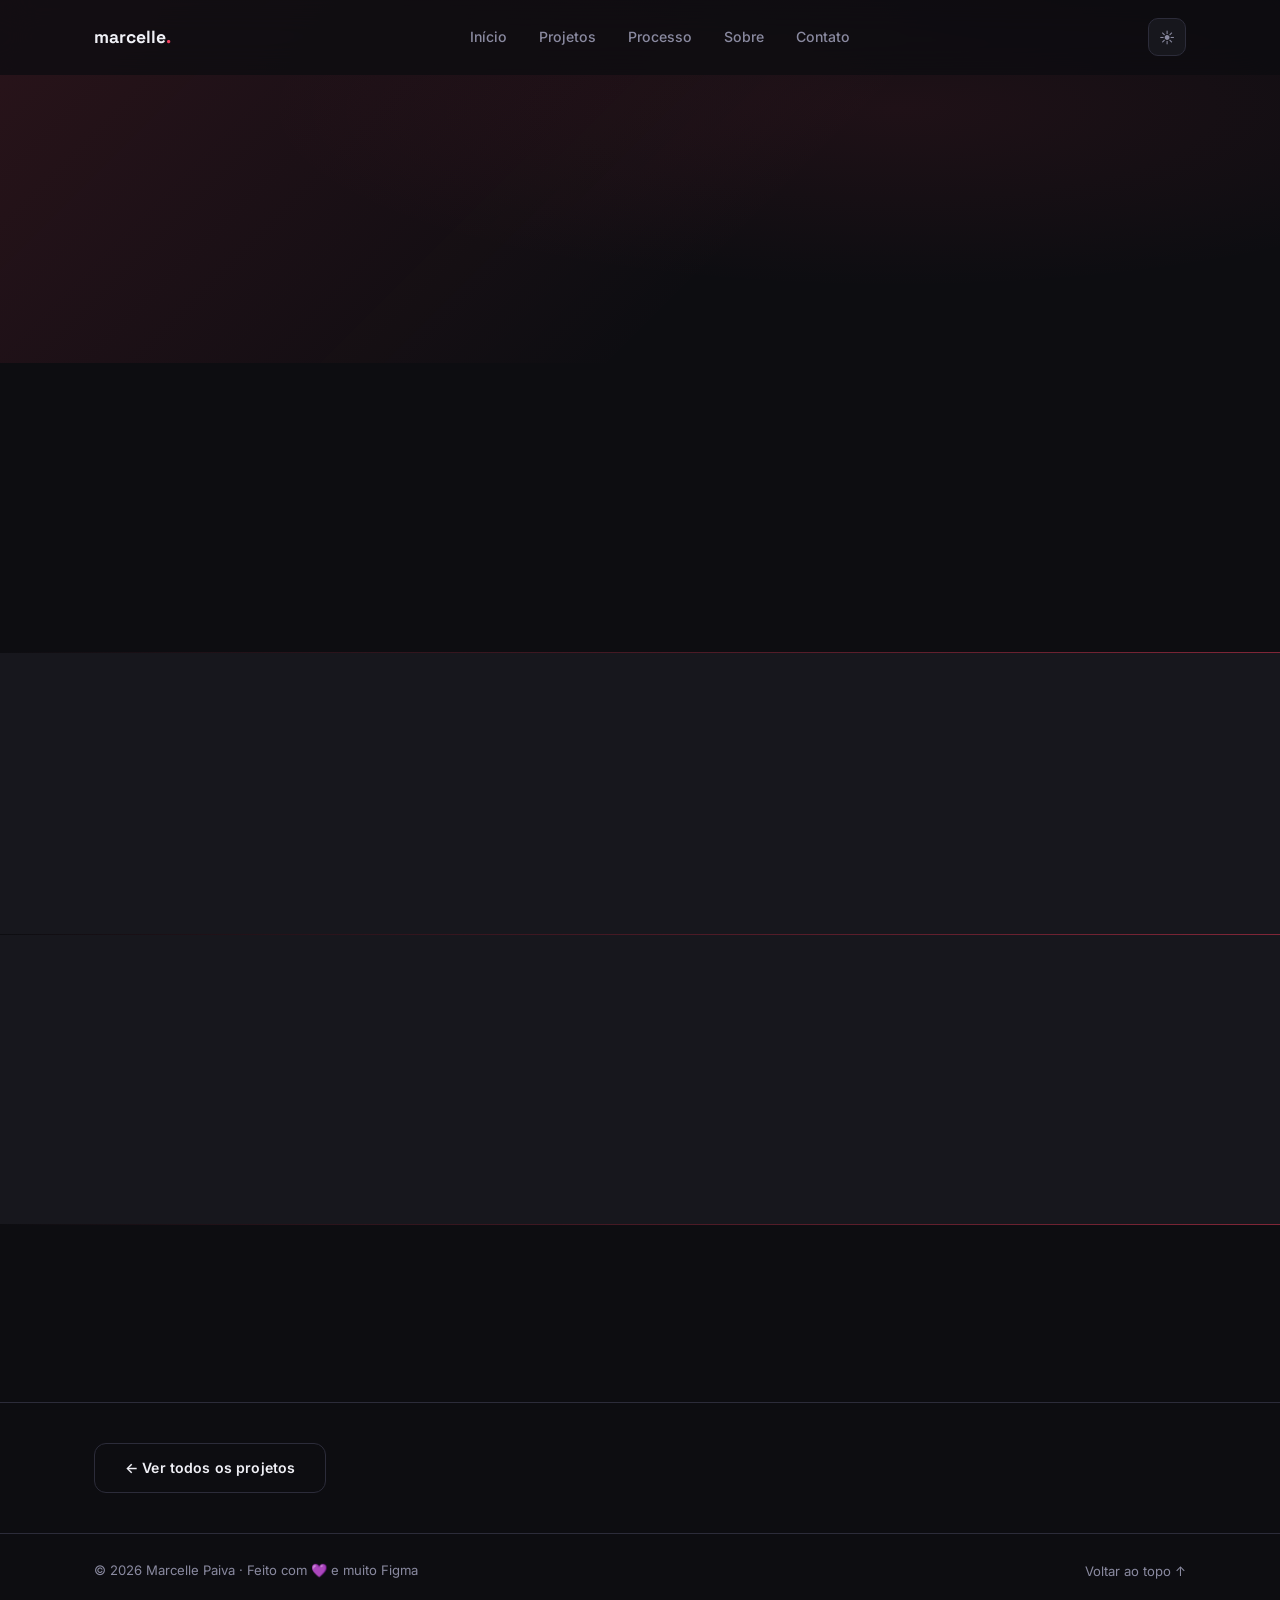
==== commit 88b92c24: "Add files via upload" ====
--- a/projeto.html
+++ b/projeto.html
@@ -42,28 +42,30 @@
 <!-- ======= PAGE CONTENT ======= -->
 <main id="projeto-main">
 
-  <!-- 1. COVER — título + galeria de telas em destaque -->
+  <!-- 1. COVER — título apenas -->
   <section id="proj-cover" class="proj-cover">
     <div class="proj-cover-bg" id="proj-cover-bg"></div>
     <div class="container proj-cover-inner">
       <a href="index.html#projetos" class="proj-back fade-in" id="proj-back">
         <span>←</span> Voltar aos projetos
       </a>
-      <span class="section-tag fade-in d1" id="proj-category"></span>
       <h1 class="proj-title fade-in d2" id="proj-title"></h1>
       <p class="proj-tagline fade-in d3" id="proj-tagline"></p>
     </div>
-    <!-- Carrossel de telas no lugar da capa -->
-    <div class="proj-cover-solution fade-in d3" id="proj-cover-solution">
-      <!-- solution gallery injected here by JS -->
+  </section>
+
+  <!-- 2. HERO — imagem fullwidth de destaque -->
+  <section class="proj-hero-section" id="proj-hero-section">
+    <div class="proj-hero-img-wrap fade-in">
+      <img id="proj-hero-img" src="" alt="" class="proj-hero-img" loading="lazy" />
     </div>
   </section>
 
-  <!-- 2. RESULTADO & IMPACTO (resumo com métricas) -->
-  <section class="proj-impact">
+  <!-- 3. MÉTRICAS (se houver) -->
+  <section class="proj-impact" id="proj-impact-section">
     <div class="container">
       <div class="impact-card fade-in">
-        <span class="impact-label">✦ Resultado &amp; Impacto</span>
+        <span class="impact-label">✦ Contexto do Projeto</span>
         <p class="impact-text" id="proj-impact"></p>
         <div class="impact-metrics" id="proj-metrics"></div>
         <div id="proj-figma-top" class="impact-figma-btn-wrap" style="display:none;"></div>
@@ -74,11 +76,11 @@
   <!-- DIVIDER -->
   <div class="divider"></div>
 
-  <!-- 3. MELHORIAS ALCANÇADAS (resultados detalhados) -->
+  <!-- 4. RESULTADOS -->
   <section class="proj-results">
     <div class="container">
-      <span class="section-tag fade-in">✦ Resultados</span>
-      <h2 class="section-title fade-in d1">Melhorias Alcançadas</h2>
+      <span class="section-tag fade-in">✦ Entregáveis</span>
+      <h2 class="section-title fade-in d1">O que foi entregue</h2>
       <div class="results-list" id="proj-results-list">
         <!-- items injected by JS -->
       </div>
@@ -88,24 +90,15 @@
   <!-- DIVIDER -->
   <div class="divider"></div>
 
-  <!-- 4. CONTEXTO + PROBLEMA + OBJETIVO -->
-  <section class="proj-overview">
-    <div class="container proj-overview-grid">
-
-      <div class="proj-block fade-in">
-        <span class="proj-block-label">🧭 Contexto</span>
-        <p class="proj-block-text" id="proj-context"></p>
+  <!-- 5. PROCESSO + PRINCIPAIS TELAS -->
+  <section class="proj-process">
+    <div class="container">
+      <span class="section-tag fade-in">✦ Processo</span>
+      <h2 class="section-title fade-in d1">Passo a Passo</h2>
+      <div class="process-steps" id="proj-steps">
+        <!-- steps injected by JS -->
       </div>
 
-      <div class="proj-block fade-in d1">
-        <span class="proj-block-label">⚠️ Problema</span>
-        <p class="proj-block-text" id="proj-problem"></p>
-      </div>
-
-      <div class="proj-block fade-in d2">
-        <span class="proj-block-label">🎯 Objetivo</span>
-        <p class="proj-block-text" id="proj-objective"></p>
-      </div>
 
     </div>
   </section>
@@ -113,21 +106,7 @@
   <!-- DIVIDER -->
   <div class="divider"></div>
 
-  <!-- 5. PROCESSO -->
-  <section class="proj-process">
-    <div class="container">
-      <span class="section-tag fade-in">✦ Processo</span>
-      <h2 class="section-title fade-in d1">Passo a Passo</h2>
-      <div class="process-steps" id="proj-steps">
-        <!-- steps injected by JS -->
-      </div>
-    </div>
-  </section>
-
-  <!-- DIVIDER -->
-  <div class="divider"></div>
-
-  <!-- 6. APRENDIZADOS (opcional) -->
+  <!-- 9. APRENDIZADOS (opcional) -->
   <section class="proj-learnings" id="proj-learnings-section" style="display:none">
     <div class="container">
       <span class="section-tag fade-in">✦ Aprendizados</span>
@@ -141,7 +120,7 @@
   <!-- DIVIDER -->
   <div class="divider" id="proj-learnings-divider" style="display:none"></div>
 
-  <!-- 7. FERRAMENTAS + LINK EXTERNO -->
+  <!-- 10. FERRAMENTAS + LINK EXTERNO -->
   <section class="proj-footer-row">
     <div class="container proj-footer-inner">
       <div class="proj-tools-wrap fade-in">
--- a/style.css
+++ b/style.css
@@ -685,4 +685,10 @@
   .hero-actions{flex-direction:column;align-items:center;width:100%}
   .hero-actions .btn{justify-content:center;width:100%}
   .contact-card{padding:28px 20px}
-}
+  
+  /* Fix links de contato vazando */
+  .c-value {
+    word-break: break-all;
+    white-space: normal;
+  }
+}
--- a/projeto.css
+++ b/projeto.css
@@ -2,6 +2,300 @@
    PROJETO DETAIL — projeto.css
    Importa tokens e utilitários de style.css
    ============================================= */
+
+/* =============================================
+   HERO FULLWIDTH — imagem grande de destaque
+   ============================================= */
+
+/* Ícone do projeto ao lado do título na capa */
+.proj-title-row {
+  display: flex;
+  align-items: center;
+  gap: 16px;
+}
+.proj-cover-icon {
+  width: 320px;
+  height: 320px;
+  border-radius: 32px;
+  object-fit: contain;
+  flex-shrink: 0;
+}
+
+/* Card da home — capa estática */
+.card-cover--static {
+  position: relative;
+  overflow: hidden;
+  background: var(--surface2);
+  display: flex;
+  align-items: center;
+  justify-content: center;
+}
+.card-cover-static-img {
+  width: 100%;
+  height: 100%;
+  object-fit: cover;
+  object-position: center top;
+  display: block;
+  transition: transform 0.5s ease;
+}
+.project-card:hover .card-cover-static-img {
+  transform: scale(1.03);
+}
+
+/* Card da home — título com ícone */
+.card-title--icon {
+  display: flex;
+  align-items: center;
+  gap: 10px;
+}
+.card-proj-icon {
+  width: 32px;
+  height: 32px;
+  border-radius: 8px;
+  object-fit: contain;
+  flex-shrink: 0;
+}
+
+.proj-hero-section {
+  width: 100%;
+  background: var(--surface);
+  padding: 0 24px;
+}
+
+.proj-hero-img-wrap {
+  width: 100%;
+  max-height: 640px;
+  overflow: hidden;
+  position: relative;
+  background: var(--surface2);
+  border-radius: 20px;
+}
+
+/* Overlay gradiente no topo e no bottom para transição suave */
+.proj-hero-img-wrap::before {
+  content: '';
+  position: absolute;
+  top: 0; left: 0; right: 0;
+  height: 120px;
+  background: linear-gradient(to bottom, var(--bg), transparent);
+  z-index: 2;
+  pointer-events: none;
+}
+.proj-hero-img-wrap::after {
+  content: '';
+  position: absolute;
+  bottom: 0; left: 0; right: 0;
+  height: 120px;
+  background: linear-gradient(to top, var(--bg), transparent);
+  z-index: 2;
+  pointer-events: none;
+}
+
+.proj-hero-img {
+  width: 100%;
+  max-height: 640px;
+  object-fit: cover;
+  object-position: center top;
+  display: block;
+  transition: transform 0.8s cubic-bezier(0.25, 0.46, 0.45, 0.94);
+}
+.proj-hero-img-wrap:hover .proj-hero-img {
+  transform: scale(1.02);
+}
+
+/* Para projetos mobile (portrait): centraliza e exibe como mockup */
+.proj-hero-img-wrap.proj-hero-mobile {
+  max-height: 520px;
+  background: linear-gradient(135deg, rgba(244,63,94,.06) 0%, rgba(244,63,94,.02) 100%);
+  display: flex;
+  align-items: center;
+  justify-content: center;
+  padding: 40px 0;
+}
+.proj-hero-img-wrap.proj-hero-mobile .proj-hero-img {
+  width: auto;
+  max-width: 100%;
+  max-height: 440px;
+  object-fit: contain;
+  border-radius: 0;
+}
+.proj-hero-img-wrap.proj-hero-mobile::before,
+.proj-hero-img-wrap.proj-hero-mobile::after { display: none; }
+
+/* =============================================
+   KEY INFO — Sobre / Problema / Solução
+   ============================================= */
+
+.proj-key-info {
+  padding: 72px 0;
+  position: relative;
+}
+
+.proj-key-info-grid {
+  display: grid;
+  grid-template-columns: 1.2fr 1fr 1fr;
+  gap: 20px;
+  align-items: start;
+}
+
+.proj-key-block {
+  background: var(--surface);
+  border: 1.5px solid var(--border);
+  border-radius: 20px;
+  padding: 32px 28px;
+  position: relative;
+  overflow: hidden;
+  transition: transform 0.35s cubic-bezier(0.34, 1.56, 0.64, 1),
+              border-color 0.3s ease, box-shadow 0.35s ease;
+}
+
+/* Linha colorida no topo de cada bloco */
+.proj-key-block::before {
+  content: '';
+  position: absolute;
+  top: 0; left: 0; right: 0;
+  height: 3px;
+  background: linear-gradient(90deg, var(--accent), transparent);
+  transform: scaleX(0);
+  transform-origin: left;
+  transition: transform 0.4s ease;
+}
+.proj-key-block:hover { transform: translateY(-5px); border-color: rgba(244,63,94,.35); box-shadow: 0 16px 40px rgba(0,0,0,.14); }
+.proj-key-block:hover::before { transform: scaleX(1); }
+
+/* Destaque visual para o bloco "Sobre" (maior, mais hierarquia) */
+.proj-key-sobre {
+  background: linear-gradient(135deg, rgba(244,63,94,.07) 0%, var(--surface) 60%);
+  border-color: rgba(244,63,94,.2);
+}
+.proj-key-sobre::before {
+  transform: scaleX(1); /* sempre visível */
+  background: linear-gradient(90deg, var(--accent), #FCA5A5 60%, transparent);
+}
+
+.proj-key-label {
+  display: block;
+  font-size: 0.72rem;
+  font-weight: 700;
+  letter-spacing: 0.13em;
+  text-transform: uppercase;
+  color: var(--accent);
+  margin-bottom: 14px;
+}
+
+.proj-key-text {
+  color: var(--muted);
+  font-size: 0.92rem;
+  line-height: 1.85;
+  margin: 0;
+}
+
+/* =============================================
+   KEY SCREENS — layout editorial 1 + 2
+   ============================================= */
+
+.proj-key-screens {
+  padding: 0 0 80px;
+}
+
+.proj-key-screens-header {
+  margin-bottom: 48px;
+}
+.proj-key-screens-header .section-title {
+  margin-top: 10px;
+  margin-bottom: 0;
+}
+
+/* Wrapper geral empilhado verticalmente */
+.proj-screens-layout {
+  display: flex;
+  flex-direction: column;
+  gap: 16px;
+}
+
+/* Linha da tela principal */
+.screens-primary-wrap {
+  width: 100%;
+}
+
+/* Linha das telas secundárias */
+.screens-secondary-row {
+  display: grid;
+  grid-template-columns: 1fr 1fr;
+  gap: 16px;
+}
+
+/* Card de tela genérico */
+.screen-item {
+  border-radius: 20px;
+  overflow: hidden;
+  border: 1.5px solid var(--border);
+  background: var(--surface2);
+  cursor: zoom-in;
+  position: relative;
+  transition: transform 0.35s cubic-bezier(0.34, 1.56, 0.64, 1),
+              border-color 0.3s ease, box-shadow 0.35s ease;
+  box-shadow: 0 8px 30px rgba(0,0,0,.18);
+}
+.screen-item:hover {
+  transform: translateY(-6px) scale(1.01);
+  border-color: rgba(244,63,94,.4);
+  box-shadow: 0 24px 64px rgba(0,0,0,.28), 0 0 0 1px rgba(244,63,94,.15);
+}
+
+/* Imagem desktop — ocupa largura total, altura controlada */
+.screen-item img.screen-desktop {
+  width: 100%;
+  display: block;
+  object-fit: cover;
+  object-position: top center;
+}
+.screen-primary img.screen-desktop  { max-height: 540px; }
+.screen-secondary img.screen-desktop,
+.screen-tertiary img.screen-desktop { max-height: 360px; }
+
+/* Imagem mobile — centralizada, fundo escuro para contrastar */
+.screen-item img.screen-mobile {
+  width: 100%;
+  height: auto;
+  display: block;
+  object-fit: contain;
+  object-position: center;
+  background: #0a0a0f;
+}
+.screen-primary img.screen-mobile  { max-height: 500px; object-fit: cover; object-position: top center; }
+.screen-secondary img.screen-mobile,
+.screen-tertiary img.screen-mobile { max-height: 320px; }
+
+/* Caption que aparece no hover (overlay na base da imagem) */
+.screen-caption {
+  position: absolute;
+  bottom: 0; left: 0; right: 0;
+  padding: 28px 20px 18px;
+  background: linear-gradient(to top, rgba(0,0,0,.82) 0%, transparent 100%);
+  color: #fff;
+  font-size: 0.82rem;
+  font-weight: 600;
+  letter-spacing: 0.03em;
+  opacity: 0;
+  transition: opacity 0.3s ease;
+  pointer-events: none;
+}
+.screen-item:hover .screen-caption { opacity: 1; }
+
+/* Responsive — Key Info */
+@media (max-width: 960px) {
+  .proj-key-info-grid { grid-template-columns: 1fr 1fr; }
+  .proj-key-sobre { grid-column: 1 / -1; }
+}
+@media (max-width: 600px) {
+  .proj-key-info-grid { grid-template-columns: 1fr; }
+  .proj-key-sobre { grid-column: auto; }
+  .screens-secondary-row { grid-template-columns: 1fr; }
+  .proj-key-screens { padding-bottom: 48px; }
+  .proj-key-info { padding: 48px 0; }
+}
+
 
 /* === COVER === */
 .proj-cover {
@@ -397,6 +691,37 @@
   grid-column: 1 / -1;
 }
 
+/* Layout fullwidth — coluna única, imagens grandes empilhadas */
+.step-images--fullwidth {
+  display: flex;
+  flex-direction: column;
+  gap: 28px;
+  grid-template-columns: none;
+}
+
+.step-img-wrap--fullwidth {
+  width: 100%;
+  aspect-ratio: unset !important;
+  border-radius: 18px;
+  border: 1.5px solid var(--border);
+  overflow: hidden;
+  background: #f4f5f7;
+  box-shadow: 0 8px 32px rgba(0,0,0,.12);
+  transition: transform var(--ease), box-shadow var(--ease);
+}
+.step-img-wrap--fullwidth img {
+  width: 100%;
+  height: auto !important;
+  display: block;
+  object-fit: contain !important;
+}
+.step-img-wrap--fullwidth:hover {
+  transform: translateY(-4px);
+  box-shadow: 0 20px 48px rgba(0,0,0,.18);
+  border-color: rgba(244,63,94,.35);
+}
+
+
 .step-img-wrap {
   border-radius: 14px;
   overflow: hidden;
@@ -981,3 +1306,56 @@
     transition-duration: .01ms !important;
   }
 }
+
+/* === MOBILE RESPONSIVE FIXES PARA PROJETOS === */
+@media (max-width: 768px) {
+  /* Fix gigante ícone na capa do projeto (Atris) */
+  .proj-title-row {
+    flex-direction: column;
+    align-items: center;
+    text-align: center;
+  }
+  .proj-cover-icon {
+    width: 240px !important;
+    height: 240px !important;
+    border-radius: 24px !important;
+    padding: 8px !important;
+  }
+  
+  /* Fix Hero images (Conecta Jovem) vazando a tela */
+  .proj-hero-section {
+    padding: 0 16px !important;
+  }
+  .proj-hero-img-wrap {
+    border-radius: 12px !important;
+  }
+  .proj-hero-img {
+    object-fit: contain !important;
+  }
+  
+  /* Fix para o passo a passo e o número do lado */
+  .process-step {
+    gap: 16px !important;
+    flex-direction: column; /* Coloca o número em cima no mobile */
+  }
+  .process-steps::before {
+    display: none; /* Remove a linha vertical no mobile para não quebrar o layout */
+  }
+  .step-number {
+    width: 44px !important;
+    height: 44px !important;
+    font-size: 0.85rem !important;
+  }
+  
+  /* Fix para as imagens dos passos vazando a tela */
+  .step-images {
+    grid-template-columns: 1fr !important;
+  }
+  .step-img-wrap--landscape {
+    height: auto !important;
+    aspect-ratio: auto !important;
+  }
+  .step-img-wrap--landscape img {
+    height: auto !important;
+  }
+}
